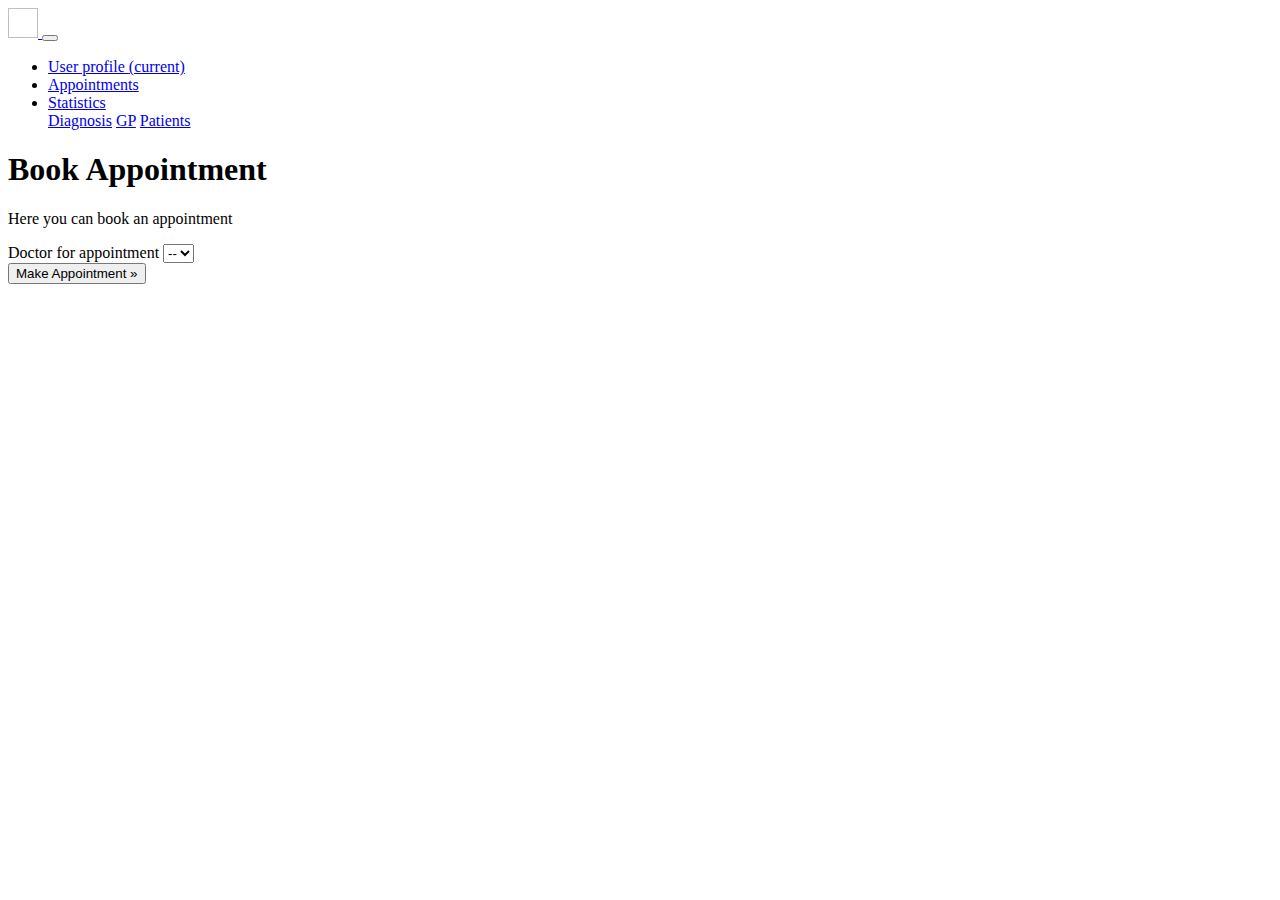
==== src/main/resources/templates/addAppointment.html @ 516f764a "Appointment functionality added, Changed appointment entity" ====
<!DOCTYPE html>

<html lang ="en"
      xmlns="http://www.w3.org/1999/xhtml"
      xmlns:th="http://www.thymeleaf.org">

<head>

    <meta charset="utf-8">
    <meta name="viewport" content="width=device-width, initial-scale=1, shrink-to-fit=no">
    <meta name="description" content="">
    <meta name="author" content="">

    <title>Patient Dashboard</title>

    <!-- Bootstrap core CSS -->
    <link rel="stylesheet" th:href="@{/vendor/bootstrap/css/bootstrap.css}" >

    <!-- Custom styles for this template -->
    <link rel="stylesheet" th:href="@{/css/style.css}">

</head>

<body>

<!-- Navigation -->
<nav class="navbar navbar-expand-lg accent-blue fixed-top ">
    <div class="container">
        <a class="navbar-brand" href="#">
            <img th:src="@{/images/heart-rate.png}" width="30" height="30" alt="">
        </a>
        <button class="navbar-toggler" type="button" data-toggle="collapse" data-target="#navbarResponsive" aria-controls="navbarResponsive" aria-expanded="false" aria-label="Toggle navigation">
            <span class="navbar-toggler-icon"></span>
        </button>
        <div class="collapse navbar-collapse" id="navbarResponsive">
            <ul class="navbar-nav ml-auto">
                <li class="nav-item active">
                    <a class="nav-link" href="index.html">User profile <span class="sr-only">(current)</span></a>
                </li>
                <li class="nav-item">
                    <a class="nav-link" href="#">Appointments</a>
                </li>
                <li class="nav-item dropdown">
                    <a class="nav-link dropdown-toggle" href="#" id="navbarDropdown" role="button" data-toggle="dropdown" aria-haspopup="true" aria-expanded="false">
                        Statistics
                    </a>
                    <div class="dropdown-menu" aria-labelledby="navbarDropdown">
                        <a class="dropdown-item" href="#">Diagnosis</a>
                        <a class="dropdown-item" href="#">GP</a>
                        <a class="dropdown-item" href="#">Patients</a>
                    </div>
                </li>
            </ul>
        </div>
    </div>
</nav>

<!-- Header -->
<header class="bg-primary py-5 mb-5 banner">
    <div class="container h-100 ">
        <div class="row h-100 align-items-center ">
            <div class="col-lg-12 ">
                <h1 class="display-4 text-white mt-5 mb-2">Book Appointment</h1>
                <p class="lead mb-5 text-white-50">Here you can book an appointment</p>
            </div>
        </div>
    </div>
</header>

<!-- Page Content -->
<div class="container">

    <div class="row">

        <div class="col-12">
            <form id="makeAppointmentForm" class="ml-3" th:object="${appointmentModelAndView}" th:action="@{'/makeAppointment/' + ${username}}"  method="post">

                <label >Doctor for appointment</label>
                <select th:field="*{doctorUsername}">
                    <option value=""> -- </option>
                    <option th:each="doctor : ${doctors}"
                            th:value="${doctor.username}"
                            th:utext='${doctor.getName() +" "+ doctor.getUsername()}'/>
                </select>

            </form>

        </div>

        <div class="col-12">
            <button type="submit" form="makeAppointmentForm" class="btn btn-lg accent-orange mt-3">Make Appointment &raquo;</button>
        </div>
    </div>
</div>
<!-- /.container -->

<!-- Bootstrap core JavaScript -->
<script th:src="@{vendor/jquery/jquery.min.js}"></script>
<script th:src="@{vendor/bootstrap/js/bootstrap.bundle.min.js}"></script>

</body>

</html>
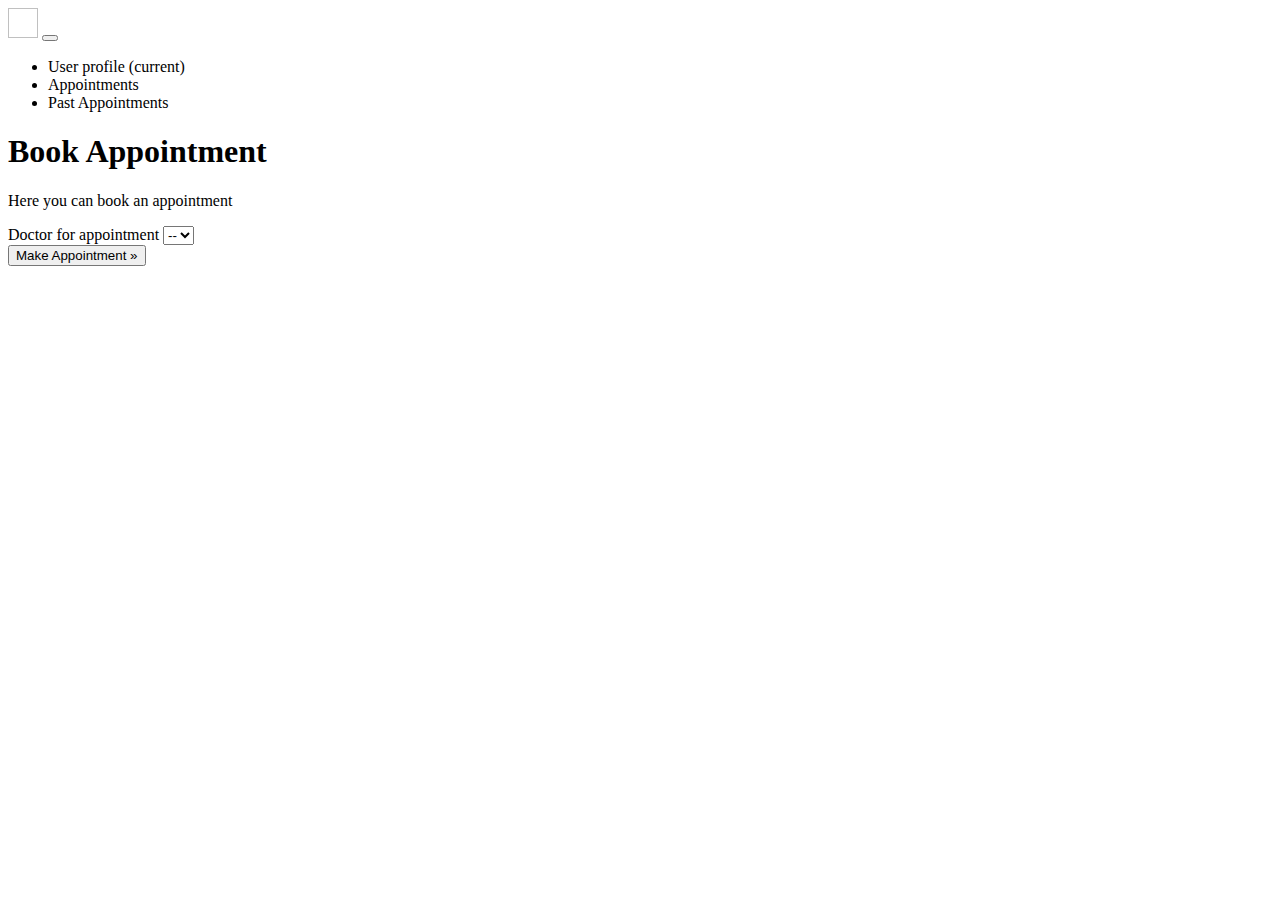
==== commit 597612f7: "Fixing navigation" ====
--- a/src/main/resources/templates/addAppointment.html
+++ b/src/main/resources/templates/addAppointment.html
@@ -26,7 +26,7 @@
 <!-- Navigation -->
 <nav class="navbar navbar-expand-lg accent-blue fixed-top ">
     <div class="container">
-        <a class="navbar-brand" href="#">
+        <a class="navbar-brand" th:href="'/'+${username}">
             <img th:src="@{/images/heart-rate.png}" width="30" height="30" alt="">
         </a>
         <button class="navbar-toggler" type="button" data-toggle="collapse" data-target="#navbarResponsive" aria-controls="navbarResponsive" aria-expanded="false" aria-label="Toggle navigation">
@@ -35,20 +35,13 @@
         <div class="collapse navbar-collapse" id="navbarResponsive">
             <ul class="navbar-nav ml-auto">
                 <li class="nav-item active">
-                    <a class="nav-link" href="index.html">User profile <span class="sr-only">(current)</span></a>
+                    <a class="nav-link" th:href="'/'+${username}">User profile <span class="sr-only">(current)</span></a>
                 </li>
                 <li class="nav-item">
-                    <a class="nav-link" href="#">Appointments</a>
+                    <a class="nav-link" th:href="'/appointments/' + ${username}">Appointments</a>
                 </li>
-                <li class="nav-item dropdown">
-                    <a class="nav-link dropdown-toggle" href="#" id="navbarDropdown" role="button" data-toggle="dropdown" aria-haspopup="true" aria-expanded="false">
-                        Statistics
-                    </a>
-                    <div class="dropdown-menu" aria-labelledby="navbarDropdown">
-                        <a class="dropdown-item" href="#">Diagnosis</a>
-                        <a class="dropdown-item" href="#">GP</a>
-                        <a class="dropdown-item" href="#">Patients</a>
-                    </div>
+                <li class="nav-item">
+                    <a class="nav-link" th:href="'/pastAppointments/' + ${username}">Past Appointments</a>
                 </li>
             </ul>
         </div>
